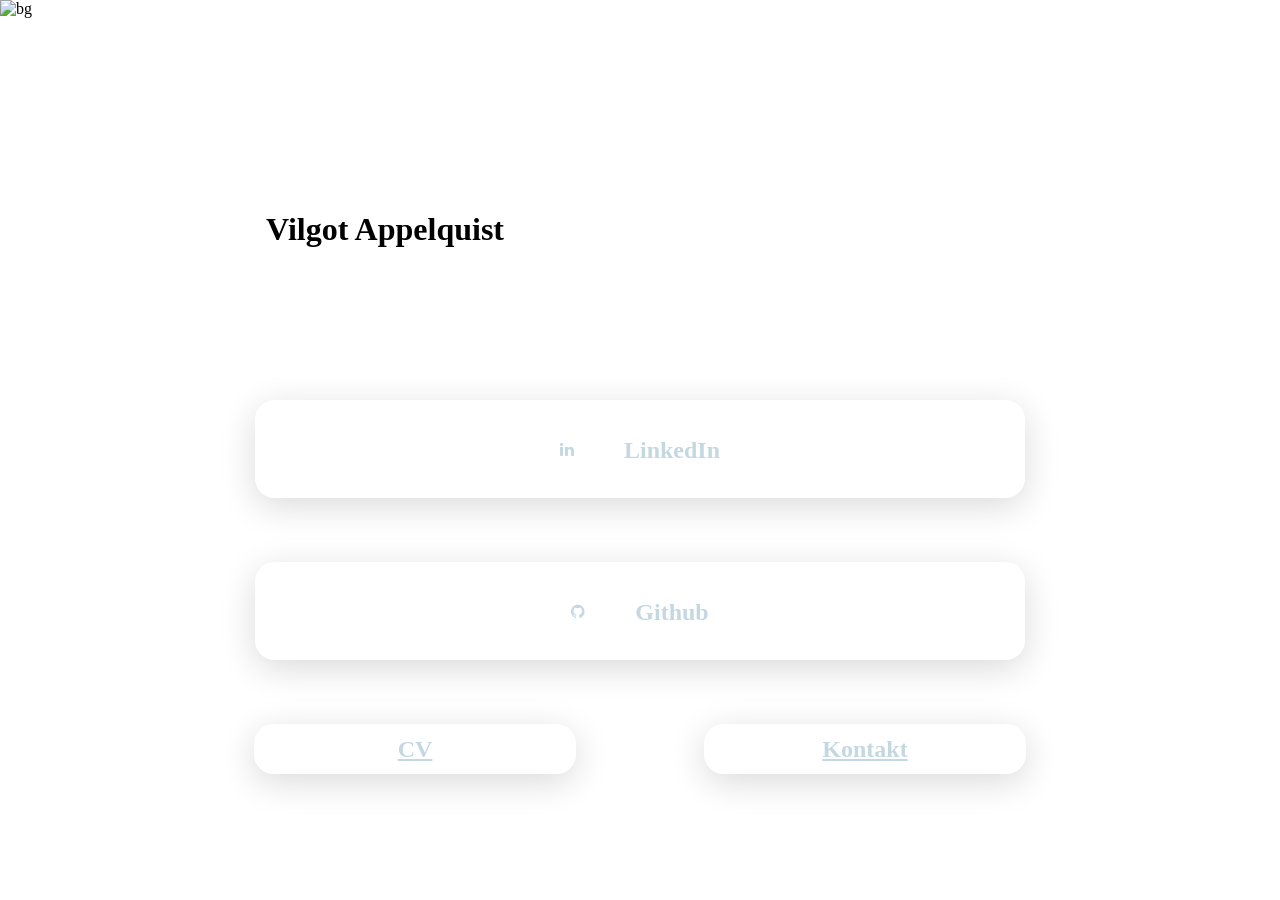
==== index.html @ 462442a1 "first commit" ====
<!doctype html>
<html lang="sv">
  <head>
    <meta charset="UTF-8" />
    <meta name="viewport" content="width=device-width, initial-scale=1.0" />
    <title>Document</title>
    <link
      rel="stylesheet"
      href="https://fonts.googleapis.com/css2?family=Leckerli+One&family=Reenie+Beanie&display=swap"
    />

    <link
      rel="stylesheet"
      href="https://cdnjs.cloudflare.com/ajax/libs/font-awesome/4.7.0/css/font-awesome.min.css"
    />
    <link rel="stylesheet" href="css/Style.css" />
  </head>
  <body>
    <header>
      <a href="../index.html">
        <h1 class="name">Vilgot Appelquist</h1>
      </a>
    </header>

    <main>
      <div class="container">
        <a
          href="https://www.linkedin.com/in/vilgot-appelquist-0b8375189/"
          class="fa fa-linkedin"
        >
          <h2>LinkedIn</h2>
        </a>
      </div>
      <div class="container">
        <a href="https://github.com/Vappelquist" class="fa fa-github">
          <h2>Github</h2>
        </a>
      </div>
      <div class="extra">
        <div class="extraContainer">
          <a href="./html/Cv.html"><h2>CV</h2></a>
        </div>
        <div class="extraContainer">
          <a href="./html/Contact.html"><h2>Kontakt</h2></a>
        </div>
      </div>
    </main>
    <img src="./images/IMG_9683.png" alt="bg" class="bg" />
  </body>
</html>
---- css/Style.css ----
* {
  margin: 0;
  border: 0;
  padding: 0;
}

header {
  display: flex;
  align-items: center;
  justify-self: center;
  justify-content: center;
  margin-bottom: 10vh;
  margin-top: 20vh;
  height: 6rem;
  width: 60vw;
  background: rgba(255, 255, 255, 0.15);
  backdrop-filter: blur(20px);
  border: 1px solid rgba(255, 255, 255, 0.5);
  border-radius: 20px;
  -webkit-border-radius: 20px;
  -moz-border-radius: 20px;
  -ms-border-radius: 20px;
  -o-border-radius: 20px;
}
header a {
  color: black;
  text-decoration: none;
}

.bg {
  position: fixed;
  top: 0;
  left: 0;
  width: 100vw;
  height: 100vh;
  object-fit: cover;
  z-index: -1;
}
main {
  display: flex;
  flex-direction: column;
  align-items: center;
  justify-items: center;
}
.container {
  justify-content: space-evenly;
  display: flex;
  margin: 2rem;
  height: 6rem;
  width: 60vw;
  background: rgba(255, 255, 255, 0.15);
  backdrop-filter: blur(20px);
  border: 1px solid rgba(255, 255, 255, 0.5);
  border-radius: 20px;
  box-shadow: 0 8px 35px rgba(0, 0, 0, 0.15);
  align-items: center;
  -webkit-border-radius: 20px;
  -moz-border-radius: 20px;
  -ms-border-radius: 20px;
  -o-border-radius: 20px;
  z-index: 9999;
}
.container a,
.container h2 {
  display: flex;
  flex-direction: row;
  align-items: center;
  gap: 50px;
  justify-content: center;
  text-decoration: none;
  color: #c4d8e2;
  z-index: 9999;
}
.title {
  text-decoration: underline;
}
.extra {
  display: flex;
  flex-direction: row;
}
.extraContainer a {
  justify-content: space-evenly;
  display: flex;
  margin-top: 2rem;
  margin-bottom: 2rem;
  margin: 2rem 5vw 2rem 5vw;
  height: 3rem;
  width: 25vw;
  background: rgba(255, 255, 255, 0.15);
  backdrop-filter: blur(20px);
  border: 1px solid rgba(255, 255, 255, 0.5);
  border-radius: 20px;
  box-shadow: 0 8px 35px rgba(0, 0, 0, 0.15);
  align-items: center;
  -webkit-border-radius: 20px;
  -moz-border-radius: 20px;
  -ms-border-radius: 20px;
  -o-border-radius: 20px;
  color: #c4d8e2;
}

.contactContainer {
  justify-content: center;
  display: flex;
  flex-direction: column;
  margin: 2rem;
  height: 6rem;
  width: 60vw;
  background: rgba(255, 255, 255, 0.15);
  backdrop-filter: blur(20px);
  border: 1px solid rgba(255, 255, 255, 0.5);
  border-radius: 20px;
  box-shadow: 0 8px 35px rgba(0, 0, 0, 0.15);
  align-items: center;
  -webkit-border-radius: 20px;
  -moz-border-radius: 20px;
  -ms-border-radius: 20px;
  -o-border-radius: 20px;
  z-index: 9999;
}

.contactContainer a {
  text-decoration: underline;
  color: #c4d8e2;
}
.contactContainer h2 {
  color: #c4d8e2;
}
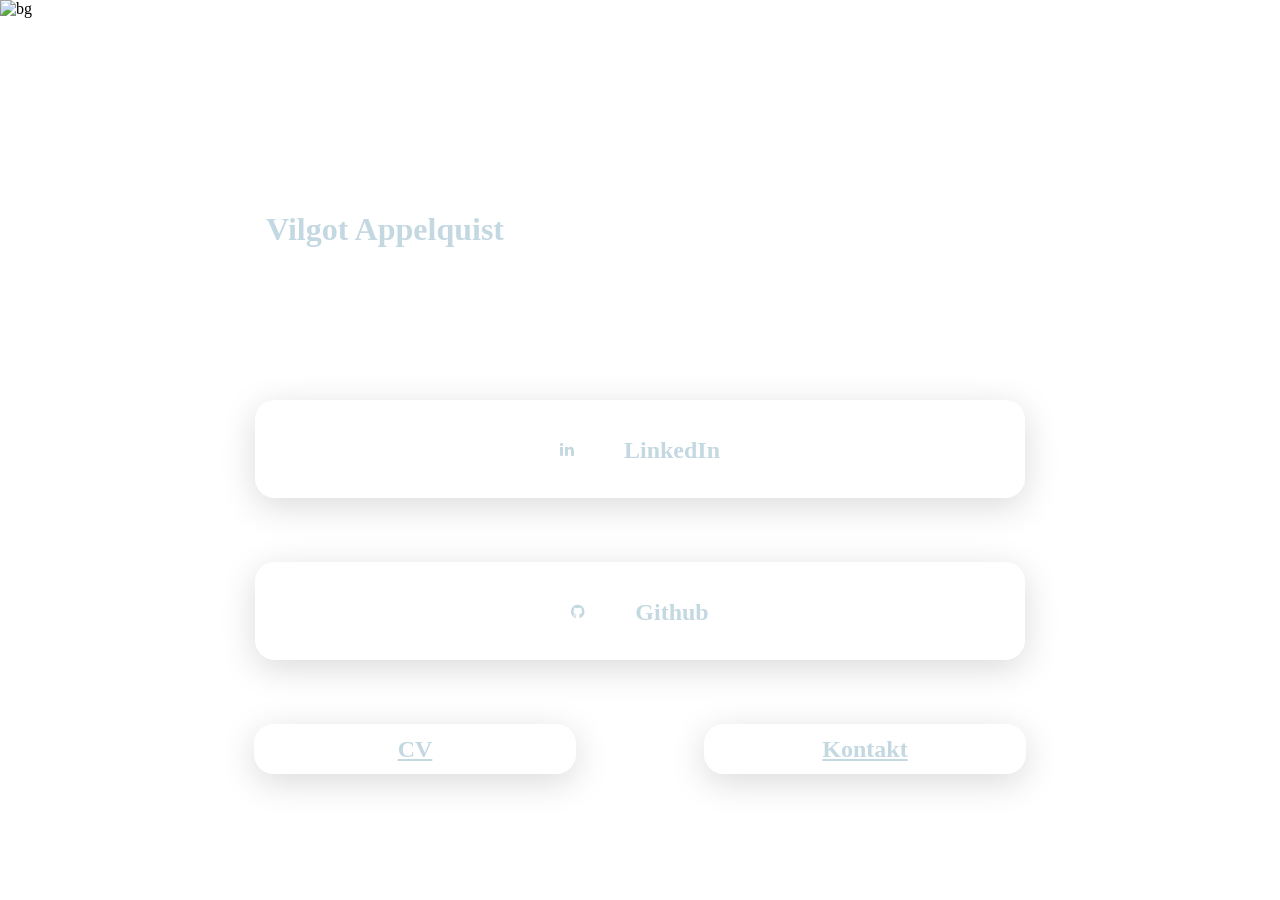
==== commit dd80bfc1: "Update contact details and improve styling in HTML and CSS files" ====
--- a/index.html
+++ b/index.html
@@ -3,7 +3,7 @@
   <head>
     <meta charset="UTF-8" />
     <meta name="viewport" content="width=device-width, initial-scale=1.0" />
-    <title>Document</title>
+    <title>Start</title>
     <link
       rel="stylesheet"
       href="https://fonts.googleapis.com/css2?family=Leckerli+One&family=Reenie+Beanie&display=swap"
@@ -17,7 +17,7 @@
   </head>
   <body>
     <header>
-      <a href="../index.html">
+      <a href="#">
         <h1 class="name">Vilgot Appelquist</h1>
       </a>
     </header>
@@ -26,13 +26,18 @@
       <div class="container">
         <a
           href="https://www.linkedin.com/in/vilgot-appelquist-0b8375189/"
+          target="_blank"
           class="fa fa-linkedin"
         >
           <h2>LinkedIn</h2>
         </a>
       </div>
       <div class="container">
-        <a href="https://github.com/Vappelquist" class="fa fa-github">
+        <a
+          href="https://github.com/Vappelquist"
+          target="_blank"
+          class="fa fa-github"
+        >
           <h2>Github</h2>
         </a>
       </div>
--- a/css/Style.css
+++ b/css/Style.css
@@ -25,6 +25,9 @@
 header a {
   color: black;
   text-decoration: none;
+}
+.name {
+  color: #c4d8e2;
 }
 
 .bg {
